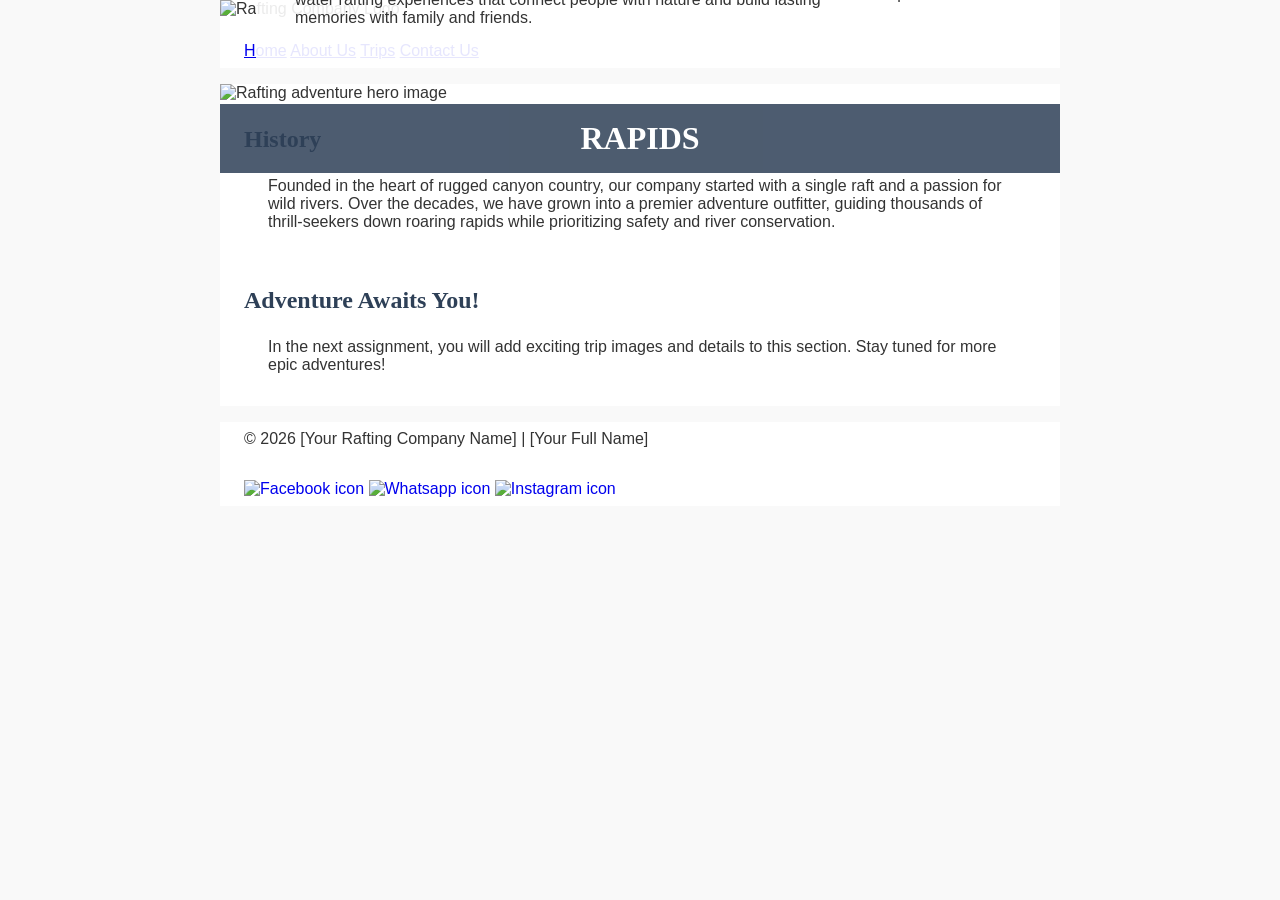
==== wwr/about.html @ fd0d3a94 "Completed W03 Rafting About Us page" ====
<!DOCTYPE html>
<html lang="en">
<head>
    <meta charset="UTF-8">
    <meta name="viewport" content="width=device-width, initial-scale=1.0">
    <title>About Us -RAPIDS</title>
    <meta name="description" content="Discover the history, mission, and adventurous spirit of RAPIDS. Join us for unforgettable white water rafting trips!">
    <meta name="author" content="[Augustine Justice]">
    <link rel="stylesheet" href="styles/rafting.css">
</head>
<body>
    <header>
        <img src="images/logo.png" alt="Rafting Company Logo">
        <nav>
            <a href="index.html">Home</a>
            <a href="about.html">About Us</a>
            <a href="trips.html">Trips</a>
            <a href="contact.html">Contact Us</a>
        </nav>
    </header>

    <main>
        <div class="hero">
            <img src="images/hero.jpg" alt="Rafting adventure hero image">
            <h1>RAPIDS</h1>
            <article>
                <img src="images/happy-client.jpg" alt="Happy client enjoying a rafting trip">
                <p>Our mission is to provide safe, thrilling, and environmentally conscious white water rafting experiences that connect people with nature and build lasting memories with family and friends.</p>
            </article>
        </div>

        <section class="history">
            <h2>History</h2>
            <p>Founded in the heart of rugged canyon country, our company started with a single raft and a passion for wild rivers. Over the decades, we have grown into a premier adventure outfitter, guiding thousands of thrill-seekers down roaring rapids while prioritizing safety and river conservation.</p>
        </section>

        <section class="adventure">
            <h2>Adventure Awaits You!</h2>
            <p>In the next assignment, you will add exciting trip images and details to this section. Stay tuned for more epic adventures!</p>
        </section>
    </main>

    <footer>
        <p>&copy; 2026 [Your Rafting Company Name] | [Your Full Name]</p>
        <nav class="socialmedia">
            <a href="https://facebook.com" target="_blank"><img src="images/facebook.svg" alt="Facebook icon"></a>
            <a href="https://twitter.com" target="_blank"><img src="images/whatsapp.svg" alt="Whatsapp icon"></a>
            <a href="https://instagram.com" target="_blank"><img src="images/instagram.svg" alt="Instagram icon"></a>
        </nav>
    </footer>
</body>
</html>
---- wwr/styles/rafting.css ----
:root {
    --primary-color: #2E4057;
    --secondary-color: #048A81;
    --accent1-color: #333333;
    --accent2-color: #F4D06F;
    --body-font: 'Arial', sans-serif;
    --heading-font: 'Georgia', serif;
}

/* Universal Reset */
* {
    margin: 0;
    padding: 0;
    box-sizing: border-box;
}

body {
    font-family: var(--body-font);
    color: var(--accent1-color);
    background-color: #f9f9f9;
}

header, main, footer {
    width: 840px;
    margin: 0 auto;
    background-color: #fff;
}

h1, h2 {
    font-family: var(--heading-font);
    color: var(--primary-color);
}

nav, p, section, article {
    margin: 16px;
    padding: 8px;
}

.socialmedia a {
    text-decoration: none;
}

/* Hero Section Styles */
.hero {
    position: relative;
}

.hero img {
    display: block;
    width: 100%;
    height: auto;
}

.hero h1 {
    position: absolute;
    top: 20px;
    width: 100%;
    padding: 16px;
    text-align: center;
    opacity: 0.85;
    background-color: var(--primary-color);
    color: #fff;
}

.hero article {
    position: absolute;
    bottom: 20px;
    left: 20px;
    right: 20px;
    background-color: rgba(255, 255, 255, 0.9);
    padding: 15px;
    border-radius: 4px;
}

.hero article img {
    float: right;
    width: 125px;
    margin-left: 10px;
    border-radius: 4px;
}
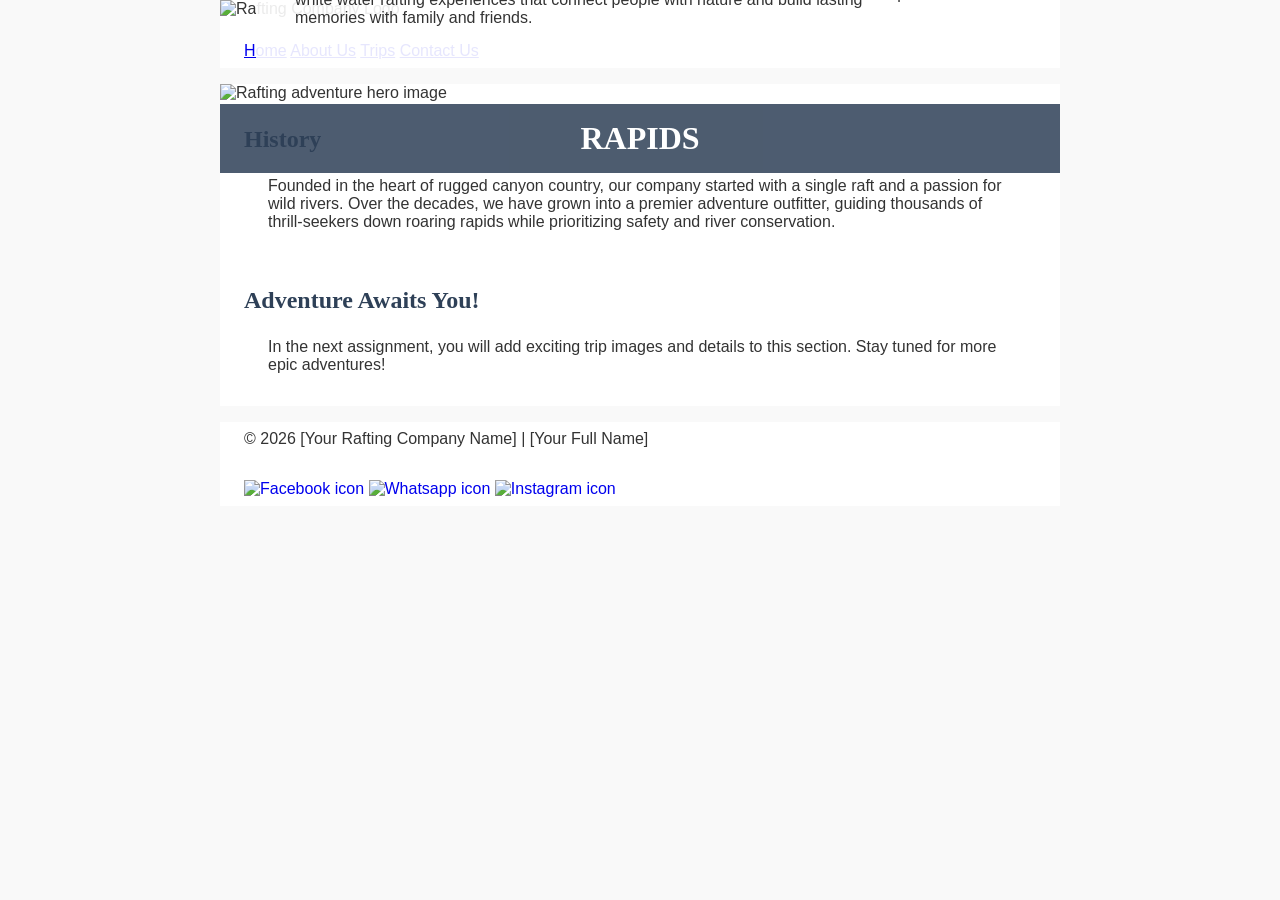
==== commit fb7e6266: "Completed W03 Rafting About Us page" ====
--- a/wwr/about.html
+++ b/wwr/about.html
@@ -25,7 +25,7 @@
             <h1>RAPIDS</h1>
             <article>
                 <img src="images/happy-client.jpg" alt="Happy client enjoying a rafting trip">
-                <p>Our mission is to provide safe, thrilling, and environmentally conscious white water rafting experiences that connect people with nature and build lasting memories with family and friends.</p>
+                <p>Our mission and goal is to provide safe, thrilling, and environmentally conscious white water rafting experiences that connect people with nature and build lasting memories with family and friends.</p>
             </article>
         </div>
 
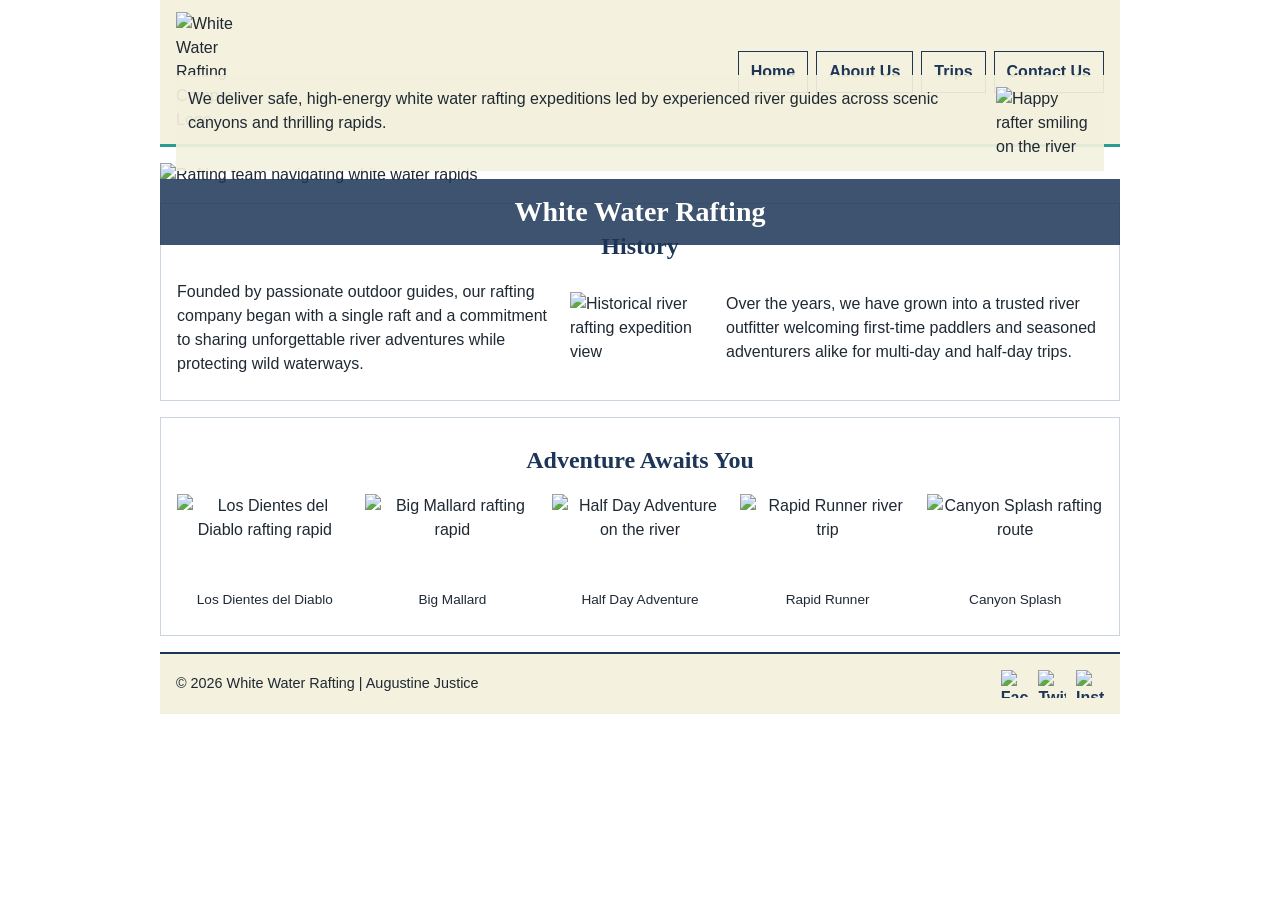
==== commit 597d7ea3: "update" ====
--- a/wwr/about.html
+++ b/wwr/about.html
@@ -1,52 +1,86 @@
 <!DOCTYPE html>
 <html lang="en">
+
 <head>
-    <meta charset="UTF-8">
-    <meta name="viewport" content="width=device-width, initial-scale=1.0">
-    <title>About Us -RAPIDS</title>
-    <meta name="description" content="Discover the history, mission, and adventurous spirit of RAPIDS. Join us for unforgettable white water rafting trips!">
-    <meta name="author" content="[Augustine Justice]">
-    <link rel="stylesheet" href="styles/rafting.css">
+  <meta charset="UTF-8">
+  <meta name="viewport" content="width=device-width, initial-scale=1.0">
+  <title>About Us | White Water Rafting</title>
+  <meta name="description" content="Learn about our white water rafting company, our history, guides, and exciting river adventures.">
+  <meta name="author" content="Augustine Justice">
+  <link rel="stylesheet" href="styles/rafting.css">
 </head>
+
 <body>
-    <header>
-        <img src="images/logo.png" alt="Rafting Company Logo">
-        <nav>
-            <a href="index.html">Home</a>
-            <a href="about.html">About Us</a>
-            <a href="trips.html">Trips</a>
-            <a href="contact.html">Contact Us</a>
-        </nav>
-    </header>
+  <header>
+    <img src="images/logo.png" alt="White Water Rafting Company Logo">
+    <nav>
+      <a href="index.html">Home</a>
+      <a href="about.html">About Us</a>
+      <a href="trips.html">Trips</a>
+      <a href="contact.html">Contact Us</a>
+    </nav>
+  </header>
 
-    <main>
-        <div class="hero">
-            <img src="images/hero.jpg" alt="Rafting adventure hero image">
-            <h1>RAPIDS</h1>
-            <article>
-                <img src="images/happy-client.jpg" alt="Happy client enjoying a rafting trip">
-                <p>Our mission and goal is to provide safe, thrilling, and environmentally conscious white water rafting experiences that connect people with nature and build lasting memories with family and friends.</p>
-            </article>
-        </div>
+  <main>
+    <div class="hero">
+      <img src="images/hero.jpg" alt="Rafting team navigating white water rapids">
+      <h1>White Water Rafting</h1>
+      <article>
+        <img src="images/happy-client.jpg" alt="Happy rafter smiling on the river">
+        <p>We deliver safe, high-energy white water rafting expeditions led by experienced river guides across scenic canyons and thrilling rapids.</p>
+      </article>
+    </div>
 
-        <section class="history">
-            <h2>History</h2>
-            <p>Founded in the heart of rugged canyon country, our company started with a single raft and a passion for wild rivers. Over the decades, we have grown into a premier adventure outfitter, guiding thousands of thrill-seekers down roaring rapids while prioritizing safety and river conservation.</p>
-        </section>
+    <section class="history">
+      <h2>History</h2>
+      <div class="history-content">
+        <p>Founded by passionate outdoor guides, our rafting company began with a single raft and a commitment to sharing unforgettable river adventures while protecting wild waterways.</p>
+        <img src="images/history.jpg" alt="Historical river rafting expedition view">
+        <p>Over the years, we have grown into a trusted river outfitter welcoming first-time paddlers and seasoned adventurers alike for multi-day and half-day trips.</p>
+      </div>
+    </section>
 
-        <section class="adventure">
-            <h2>Adventure Awaits You!</h2>
-            <p>In the next assignment, you will add exciting trip images and details to this section. Stay tuned for more epic adventures!</p>
-        </section>
-    </main>
+    <section class="adventures">
+      <h2>Adventure Awaits You</h2>
+      <div class="adventure-grid">
+        <figure>
+          <img src="images/adventure1.jpg" alt="Los Dientes del Diablo rafting rapid">
+          <figcaption>Los Dientes del Diablo</figcaption>
+        </figure>
+        <figure>
+          <img src="images/adventure2.jpg" alt="Big Mallard rafting rapid">
+          <figcaption>Big Mallard</figcaption>
+        </figure>
+        <figure>
+          <img src="images/adventure3.jpg" alt="Half Day Adventure on the river">
+          <figcaption>Half Day Adventure</figcaption>
+        </figure>
+        <figure>
+          <img src="images/adventure4.jpg" alt="Rapid Runner river trip">
+          <figcaption>Rapid Runner</figcaption>
+        </figure>
+        <figure>
+          <img src="images/adventure5.jpg" alt="Canyon Splash rafting route">
+          <figcaption>Canyon Splash</figcaption>
+        </figure>
+      </div>
+    </section>
+  </main>
 
-    <footer>
-        <p>&copy; 2026 [Your Rafting Company Name] | [Your Full Name]</p>
-        <nav class="socialmedia">
-            <a href="https://facebook.com" target="_blank"><img src="images/facebook.svg" alt="Facebook icon"></a>
-            <a href="https://twitter.com" target="_blank"><img src="images/whatsapp.svg" alt="Whatsapp icon"></a>
-            <a href="https://instagram.com" target="_blank"><img src="images/instagram.svg" alt="Instagram icon"></a>
-        </nav>
-    </footer>
+  <footer>
+    <p>&copy; 2026 White Water Rafting | Augustine Justice</p>
+    <nav class="socialmedia">
+      <a href="https://facebook.com" aria-label="Facebook">
+        <img src="images/facebook.png" alt="Facebook icon">
+      </a>
+      <a href="https://twitter.com" aria-label="Twitter">
+        <img src="images/twitter.png" alt="Twitter icon">
+      </a>
+      <a href="https://instagram.com" aria-label="Instagram">
+        <img src="images/instagram.png" alt="Instagram icon">
+      </a>
+    </nav>
+  </footer>
 </body>
+
 </html>
--- a/wwr/styles/rafting.css
+++ b/wwr/styles/rafting.css
@@ -1,80 +1,206 @@
 :root {
-    --primary-color: #2E4057;
-    --secondary-color: #048A81;
-    --accent1-color: #333333;
-    --accent2-color: #F4D06F;
-    --body-font: 'Arial', sans-serif;
-    --heading-font: 'Georgia', serif;
-}
-
-/* Universal Reset */
+  --primary-color: #1d3557;
+  --secondary-color: #2a9d8f;
+  --accent1-color: #1f2933;
+  --accent2-color: #f4f1de;
+  --heading-font: 'Georgia', serif;
+  --body-font: 'Arial', sans-serif;
+}
+
 * {
-    margin: 0;
-    padding: 0;
-    box-sizing: border-box;
+  margin: 0;
+  padding: 0;
+  box-sizing: border-box;
 }
 
 body {
-    font-family: var(--body-font);
-    color: var(--accent1-color);
-    background-color: #f9f9f9;
-}
-
-header, main, footer {
-    width: 840px;
-    margin: 0 auto;
-    background-color: #fff;
-}
-
-h1, h2 {
-    font-family: var(--heading-font);
-    color: var(--primary-color);
-}
-
-nav, p, section, article {
-    margin: 16px;
-    padding: 8px;
+  font-family: var(--body-font);
+  color: var(--accent1-color);
+  background-color: #ffffff;
+  line-height: 1.5;
+}
+
+header,
+main,
+footer {
+  max-width: 960px;
+  margin: 0 auto;
+}
+
+/* Header: CSS Grid for logo + nav, Flex inside nav */
+header {
+  display: grid;
+  grid-template-columns: auto 1fr;
+  align-items: center;
+  gap: 1rem;
+  padding: 0.75rem 1rem;
+  background-color: var(--accent2-color);
+  border-bottom: 3px solid var(--secondary-color);
+}
+
+header img {
+  width: 90px;
+  height: auto;
+  display: block;
+}
+
+nav {
+  display: flex;
+  justify-content: flex-end;
+  flex-wrap: wrap;
+  gap: 0.5rem;
+}
+
+nav a {
+  text-decoration: none;
+  color: var(--primary-color);
+  font-weight: 700;
+  padding: 0.5rem 0.75rem;
+  border: 1px solid var(--primary-color);
+}
+
+nav a:hover {
+  background-color: var(--primary-color);
+  color: #ffffff;
+}
+
+/* Hero Section */
+.hero {
+  position: relative;
+  margin-top: 1rem;
+}
+
+.hero > img {
+  display: block;
+  width: 100%;
+  height: auto;
+}
+
+.hero h1 {
+  position: absolute;
+  top: 16px;
+  width: 100%;
+  padding: 12px 16px;
+  text-align: center;
+  font-family: var(--heading-font);
+  font-size: 1.75rem;
+  color: #ffffff;
+  background-color: rgba(29, 53, 87, 0.85);
+}
+
+.hero article {
+  position: absolute;
+  bottom: 16px;
+  left: 16px;
+  right: 16px;
+  padding: 12px;
+  background-color: rgba(244, 241, 222, 0.92);
+  color: var(--accent1-color);
+}
+
+.hero article img {
+  float: right;
+  width: 96px;
+  height: auto;
+  margin-left: 12px;
+}
+
+/* History Section */
+.history {
+  padding: 1.5rem 1rem;
+  border: 1px solid #cbd5e1;
+  margin-top: 1rem;
+}
+
+.history h2 {
+  text-align: center;
+  font-family: var(--heading-font);
+  color: var(--primary-color);
+  margin-bottom: 1rem;
+}
+
+.history-content {
+  display: grid;
+  grid-template-columns: 1fr auto 1fr;
+  align-items: center;
+  gap: 1rem;
+}
+
+.history-content img {
+  width: 140px;
+  height: auto;
+  display: block;
+}
+
+/* Adventures Section */
+.adventures {
+  padding: 1.5rem 1rem;
+  border: 1px solid #cbd5e1;
+  margin-top: 1rem;
+}
+
+.adventures h2 {
+  text-align: center;
+  font-family: var(--heading-font);
+  color: var(--primary-color);
+  margin-bottom: 1rem;
+}
+
+.adventure-grid {
+  display: grid;
+  grid-template-columns: repeat(5, 1fr);
+  gap: 0.75rem;
+}
+
+.adventure-grid figure {
+  display: flex;
+  flex-direction: column;
+  align-items: center;
+  text-align: center;
+}
+
+.adventure-grid img {
+  width: 100%;
+  height: 90px;
+  object-fit: cover;
+  display: block;
+}
+
+.adventure-grid figcaption {
+  margin-top: 0.4rem;
+  font-size: 0.85rem;
+  color: var(--accent1-color);
+}
+
+/* Footer Section */
+footer {
+  display: flex;
+  justify-content: space-between;
+  align-items: center;
+  padding: 1rem;
+  margin-top: 1rem;
+  background-color: var(--accent2-color);
+  border-top: 2px solid var(--primary-color);
+}
+
+footer p {
+  font-size: 0.9rem;
+  color: var(--accent1-color);
+}
+
+.socialmedia {
+  display: flex;
+  gap: 0.6rem;
 }
 
 .socialmedia a {
-    text-decoration: none;
-}
-
-/* Hero Section Styles */
-.hero {
-    position: relative;
-}
-
-.hero img {
-    display: block;
-    width: 100%;
-    height: auto;
-}
-
-.hero h1 {
-    position: absolute;
-    top: 20px;
-    width: 100%;
-    padding: 16px;
-    text-align: center;
-    opacity: 0.85;
-    background-color: var(--primary-color);
-    color: #fff;
-}
-
-.hero article {
-    position: absolute;
-    bottom: 20px;
-    left: 20px;
-    right: 20px;
-    background-color: rgba(255, 255, 255, 0.9);
-    padding: 15px;
-    border-radius: 4px;
-}
-
-.hero article img {
-    float: right;
-    width: 125px;
-    margin-left: 10px;
-    border-radius: 4px;
-}
+  text-decoration: none;
+  border: none;
+  padding: 0;
+}
+
+.socialmedia img {
+  width: 28px;
+  height: 28px;
+  display: block;
+}
